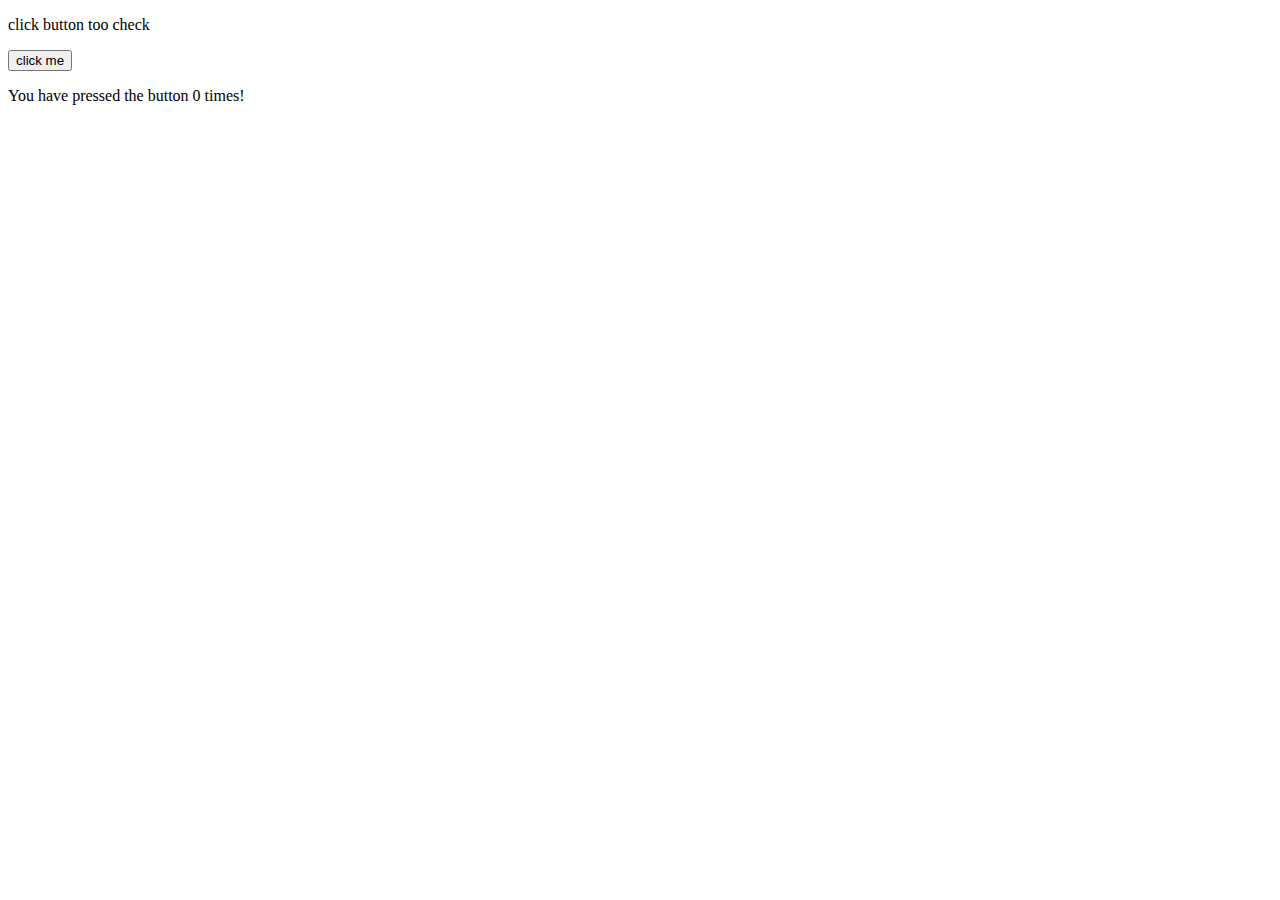
==== index.html @ 604564ff "js øvelse" ====
<!DOCTYPE html>
<html lang="">
<head>
    <meta charset="UTF-8">
    <meta name="viewport" content="width=device-width, initial-scale=1.0">
    <title>js lesson</title>
    <script src="./js/index.js" defer></script>
</head>
<body>
    <div>    
        <p id="world-txt">click button too check</p>
        <button id="btn-clicker">click me</button>
        <p id="times-pressed-btn">o</p>
    </div>
</body>
</html>
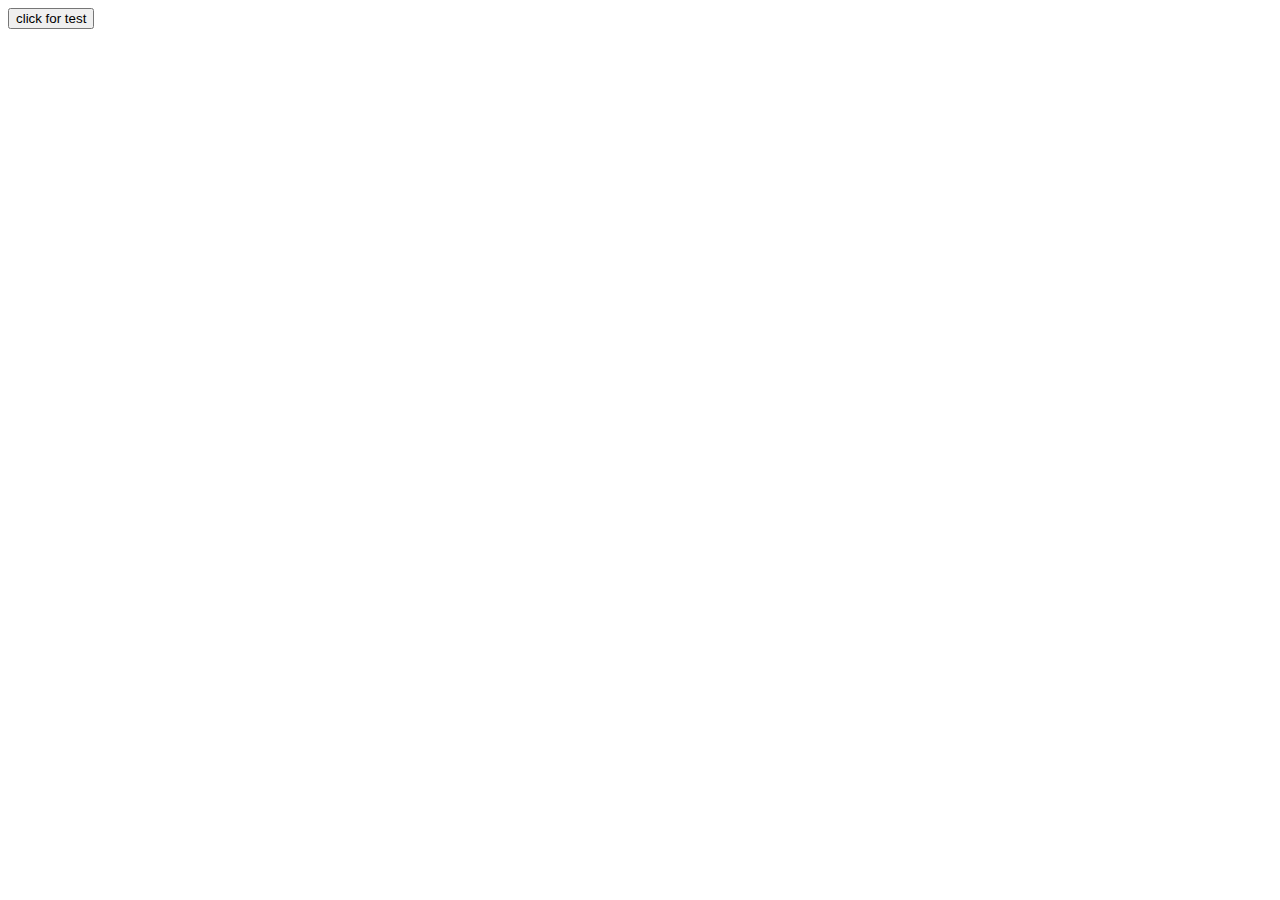
==== commit f7eae7e8: "start the project" ====
--- a/index.html
+++ b/index.html
@@ -1,5 +1,5 @@
 <!DOCTYPE html>
-<html lang="">
+<html lang="en">
 <head>
     <meta charset="UTF-8">
     <meta name="viewport" content="width=device-width, initial-scale=1.0">
@@ -7,10 +7,8 @@
     <script src="./js/index.js" defer></script>
 </head>
 <body>
-    <div>    
-        <p id="world-txt">click button too check</p>
-        <button id="btn-clicker">click me</button>
-        <p id="times-pressed-btn">o</p>
-    </div>
+    
+<button  onclick="consoleTest()">click for test</button>
+
 </body>
 </html>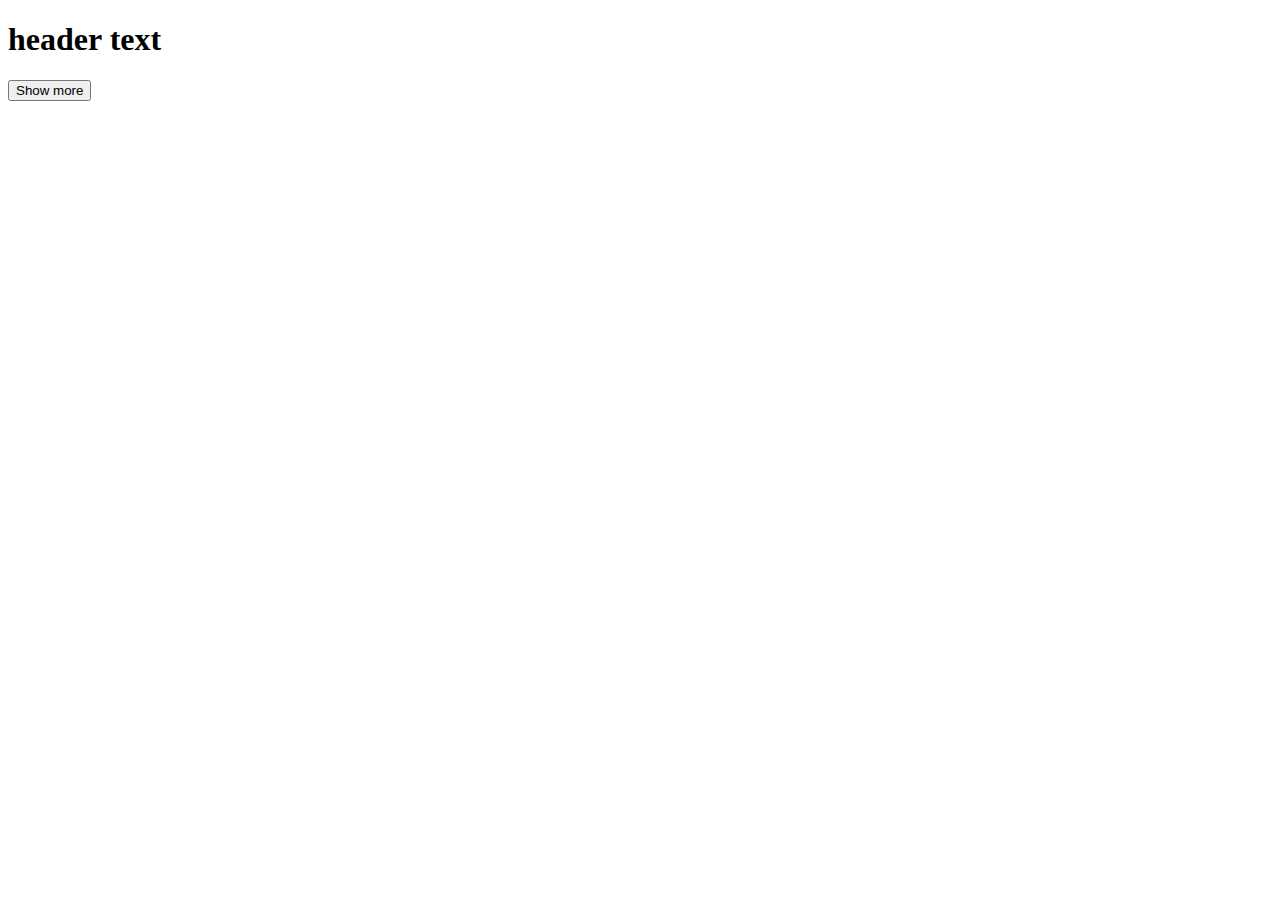
==== commit 896f789d: "shown for and if" ====
--- a/index.html
+++ b/index.html
@@ -3,12 +3,28 @@
 <head>
     <meta charset="UTF-8">
     <meta name="viewport" content="width=device-width, initial-scale=1.0">
-    <title>js lesson</title>
+    <title>Js controls everything</title>
+    <link rel="stylesheet" href="./css/style.css">
     <script src="./js/index.js" defer></script>
 </head>
 <body>
-    
-<button  onclick="consoleTest()">click for test</button>
+    <header>
+        <h1 id="Heading-top"></h1>
+        <div>
+            
+        </div>
+    </header>
 
+    <main>
+        <section id="Card-Contain">
+
+        </section>
+        <button id="show-Cards">Show more</button>
+       
+    </main>
+
+    <footer>
+
+    </footer>
 </body>
 </html>--- a/css/style.css
+++ b/css/style.css
@@ -0,0 +1,9 @@
+.card {
+    width: 100px;
+    height: 100px;
+    margin: 20px;
+    background-color: grey;
+}
+#Card-Contain {
+display: none;
+}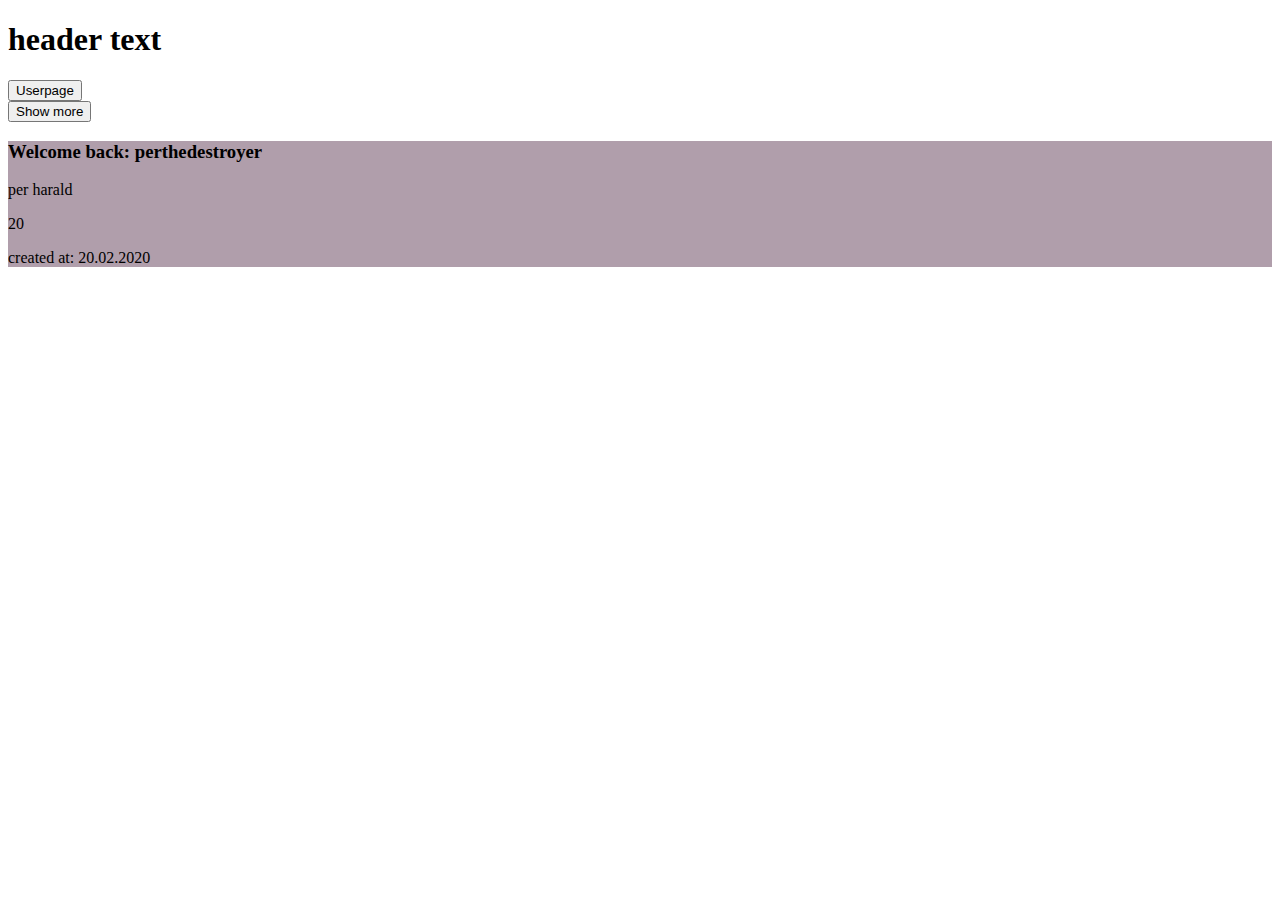
==== commit 8ee6f318: "module" ====
--- a/index.html
+++ b/index.html
@@ -5,13 +5,13 @@
     <meta name="viewport" content="width=device-width, initial-scale=1.0">
     <title>Js controls everything</title>
     <link rel="stylesheet" href="./css/style.css">
-    <script src="./js/index.js" defer></script>
+    <script  src="./js/index.js" type="module"></script>
 </head>
 <body>
     <header>
         <h1 id="Heading-top"></h1>
         <div>
-            
+            <button id="nav-btn-userP">Userpage</button>
         </div>
     </header>
 
@@ -21,6 +21,13 @@
         </section>
         <button id="show-Cards">Show more</button>
        
+
+        <section id="user-banner">
+            <h3 id="user-name">Welcome back: </h3>
+            <p id="user-realname"></p>
+            <p id="user-age"></p>
+            <p id="user-since">created at: </p>
+        </section>
     </main>
 
     <footer>
--- a/css/style.css
+++ b/css/style.css
@@ -6,4 +6,9 @@
 }
 #Card-Contain {
 display: none;
+}
+#user-banner {
+    width: 100%;
+    background-color: rgb(176, 158, 171);
+    color: black;
 }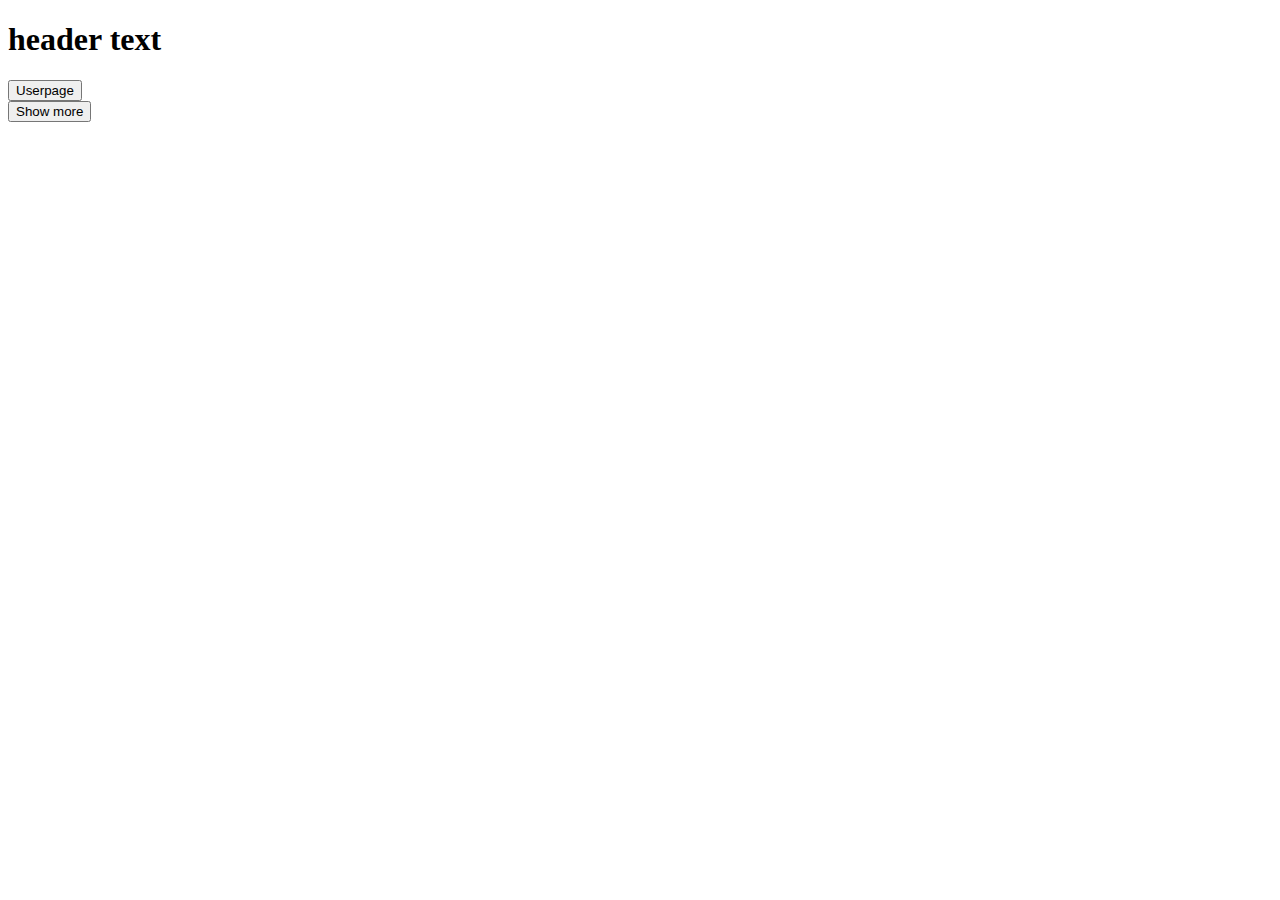
==== commit 5cc897b5: "made loginn" ====
--- a/index.html
+++ b/index.html
@@ -20,14 +20,10 @@
 
         </section>
         <button id="show-Cards">Show more</button>
+
        
 
-        <section id="user-banner">
-            <h3 id="user-name">Welcome back: </h3>
-            <p id="user-realname"></p>
-            <p id="user-age"></p>
-            <p id="user-since">created at: </p>
-        </section>
+    
     </main>
 
     <footer>
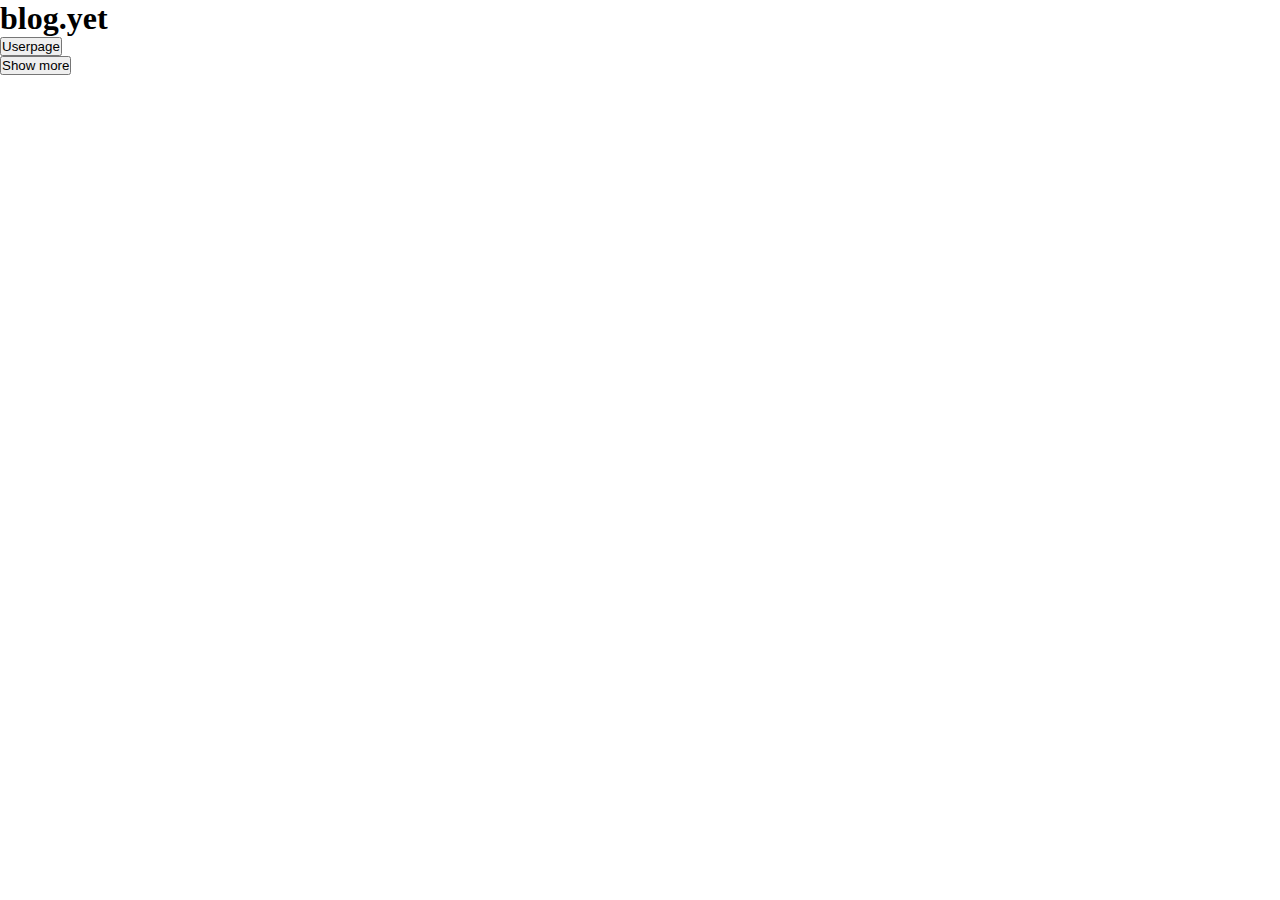
==== commit f4060072: "cleaned the files" ====
--- a/index.html
+++ b/index.html
@@ -3,8 +3,9 @@
 <head>
     <meta charset="UTF-8">
     <meta name="viewport" content="width=device-width, initial-scale=1.0">
-    <title>Js controls everything</title>
+    <title>homepage</title>
     <link rel="stylesheet" href="./css/style.css">
+    <link rel="stylesheet" href="./css/homepage.css">
     <script  src="./js/index.js" type="module"></script>
 </head>
 <body>
--- a/css/style.css
+++ b/css/style.css
@@ -1,14 +1,14 @@
+* {
+    margin: 0;
+    padding: 0;
+    box-sizing: border-box;
+}
+
+/*CLASSES*/
 .card {
     width: 100px;
     height: 100px;
     margin: 20px;
     background-color: grey;
 }
-#Card-Contain {
-display: none;
-}
-#user-banner {
-    width: 100%;
-    background-color: rgb(176, 158, 171);
-    color: black;
-}+/*CLASSES*/
--- a/css/homepage.css
+++ b/css/homepage.css
@@ -0,0 +1,3 @@
+#Card-Contain {
+    display: none;
+    }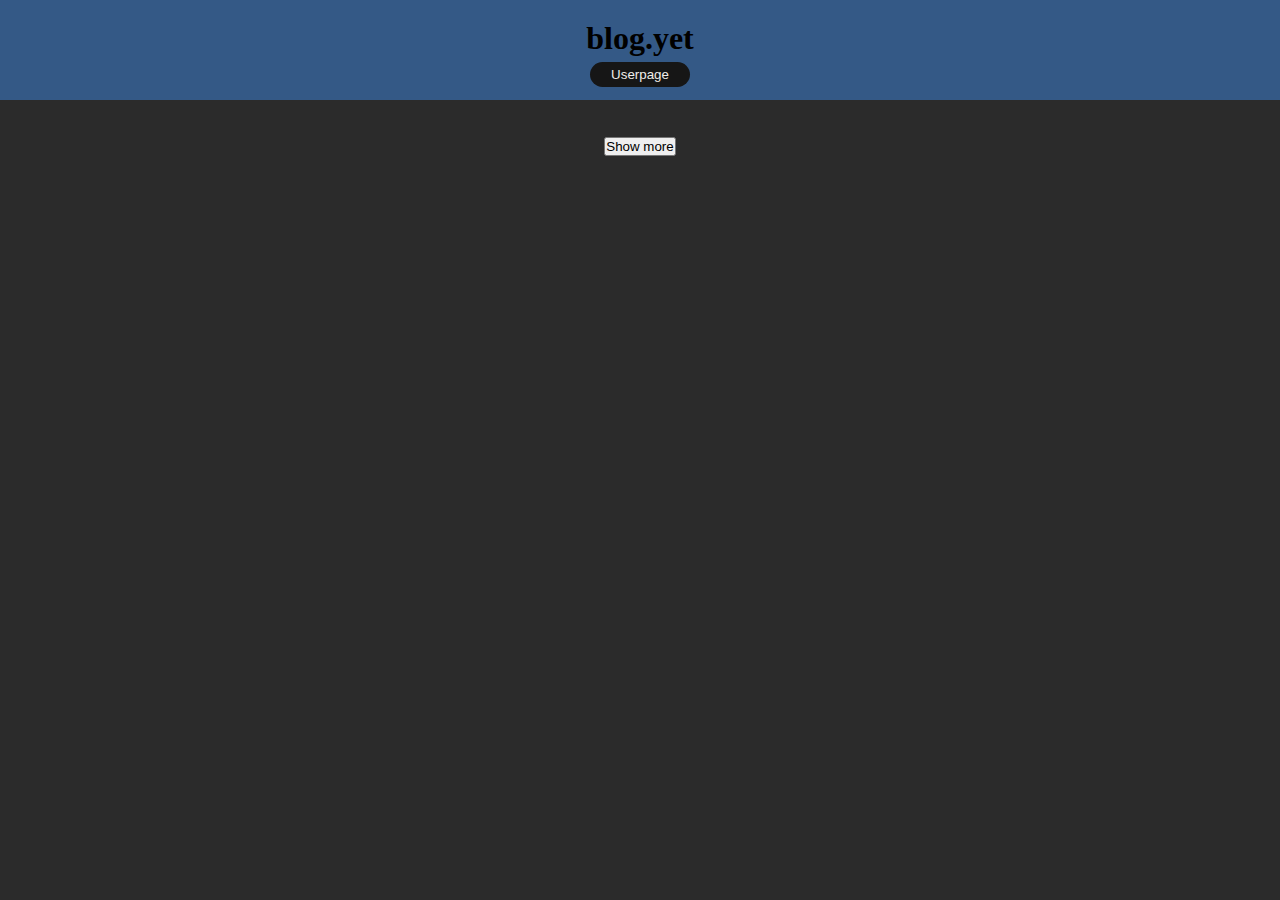
==== commit efca2ba7: "did base styling" ====
--- a/index.html
+++ b/index.html
@@ -11,9 +11,9 @@
 <body>
     <header>
         <h1 id="Heading-top"></h1>
-        <div>
-            <button id="nav-btn-userP">Userpage</button>
-        </div>
+        <nav>
+            <button id="nav-btn-userP" class="nav-btns">Userpage</button>
+        </nav>
     </header>
 
     <main>
--- a/css/style.css
+++ b/css/style.css
@@ -1,10 +1,43 @@
+/*DOCUMENT*/
 * {
     margin: 0;
     padding: 0;
     box-sizing: border-box;
 }
+body {
+    background-color: rgb(43, 43, 43);
+    text-align: center;
+}
+/*DOCUMENT*/
+
+/*TAGS*/
+header {
+position: sticky;
+z-index: 12;
+top: 0;
+width: 100%;
+height: 100px;
+padding: 20px;
+background-color: rgb(52, 89, 134);
+}
+h1 {
+    margin: 0 0 5px 0;
+}
+main {
+    padding: 37px;
+}
+/*TAGS*/
+
 
 /*CLASSES*/
+.nav-btns {
+    background-color: rgb(22, 22, 22);
+    color: rgb(240, 237, 233);
+    border-radius: 30px;
+    width: 100px;
+    height: 25px;
+    border: none;
+}
 .card {
     width: 100px;
     height: 100px;
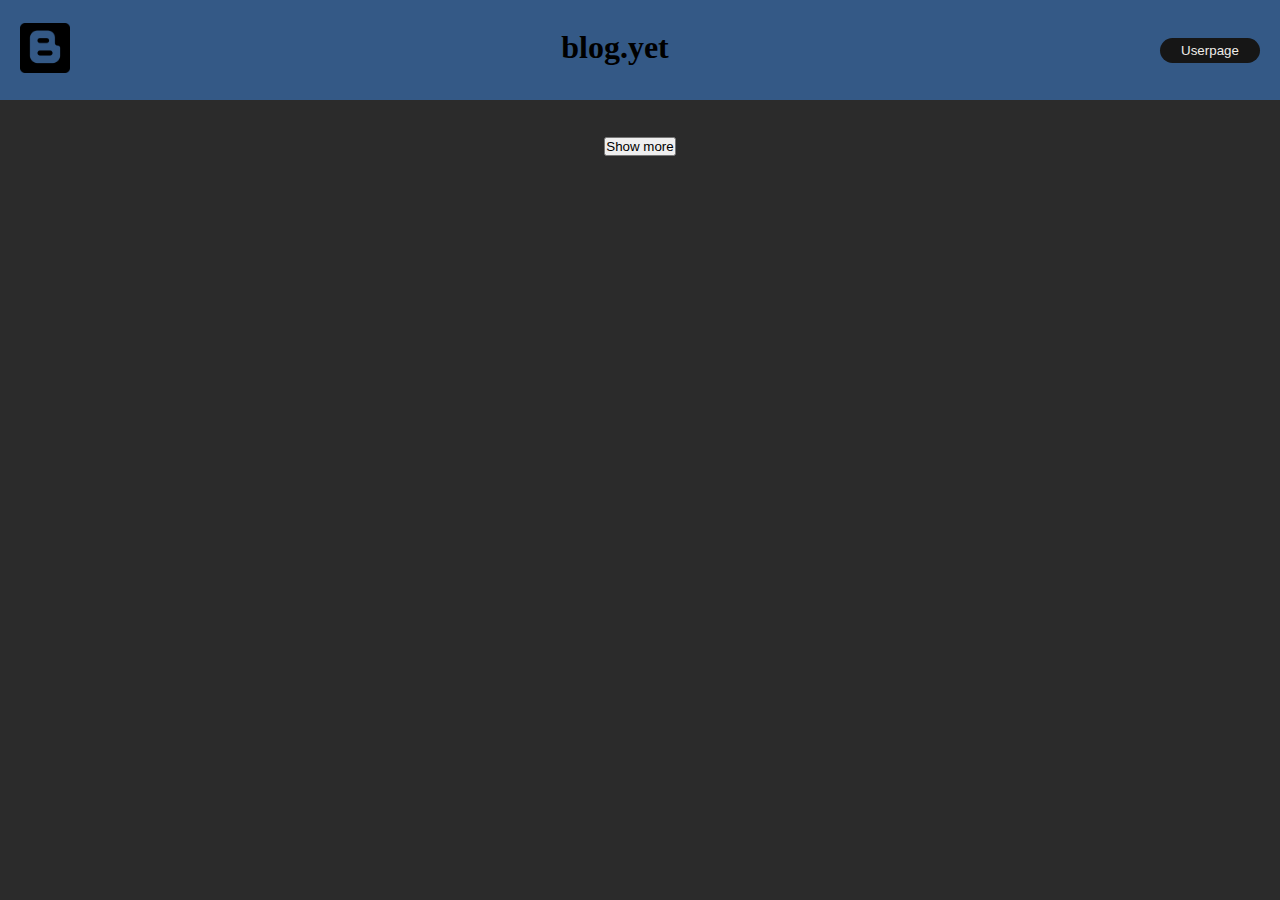
==== commit 8be7b37f: "added user profile pictures" ====
--- a/index.html
+++ b/index.html
@@ -6,10 +6,14 @@
     <title>homepage</title>
     <link rel="stylesheet" href="./css/style.css">
     <link rel="stylesheet" href="./css/homepage.css">
+    <link rel="shortcut icon" href="./images/icons/icon.png" type="image/x-icon">
     <script  src="./js/index.js" type="module"></script>
 </head>
 <body>
     <header>
+        <div>
+            <img src="./images/icons/icon.png" alt="icon for page" class="top-img">
+        </div>
         <h1 id="Heading-top"></h1>
         <nav>
             <button id="nav-btn-userP" class="nav-btns">Userpage</button>
--- a/css/style.css
+++ b/css/style.css
@@ -19,6 +19,9 @@
 height: 100px;
 padding: 20px;
 background-color: rgb(52, 89, 134);
+display: flex;
+justify-content: space-between;
+align-items: center;
 }
 h1 {
     margin: 0 0 5px 0;
@@ -39,9 +42,14 @@
     border: none;
 }
 .card {
-    width: 100px;
-    height: 100px;
+    width: 250px;
+    height: fit-content;
     margin: 20px;
-    background-color: grey;
+    background-color: rgb(183, 176, 176);
+    flex-wrap: wrap;
+}
+.top-img {
+    width: 50px;
+    height: 50px;
 }
 /*CLASSES*/
